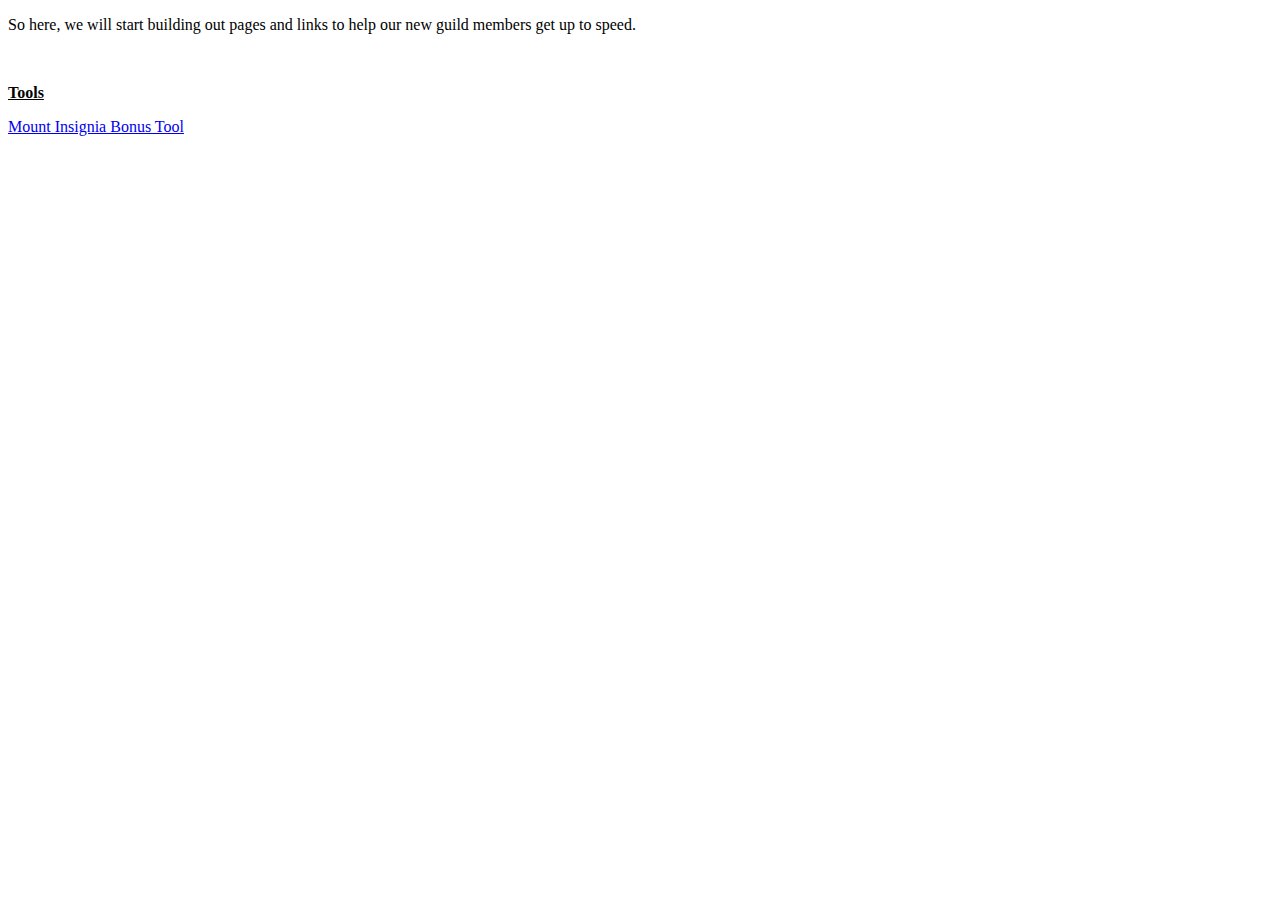
==== index.htm @ 33d3cf5e "Hmmm... testing a different filename" ====
﻿<!DOCTYPE html>

<html lang="en" xmlns="http://www.w3.org/1999/xhtml">
<head>
    <meta charset="utf-8" />
    <title>I'M sexy and I know it! :) - Forsaken Rebels</title>
</head>
<body>
    <p>So here, we will start building out pages and links to help our new guild members get up to speed.</p>
    <p>&nbsp;</p>
    <p><b><u>Tools</u></b></p>
    <p><a href="/insigniaBonus/">Mount Insignia Bonus Tool</a></p>
</body>
</html>
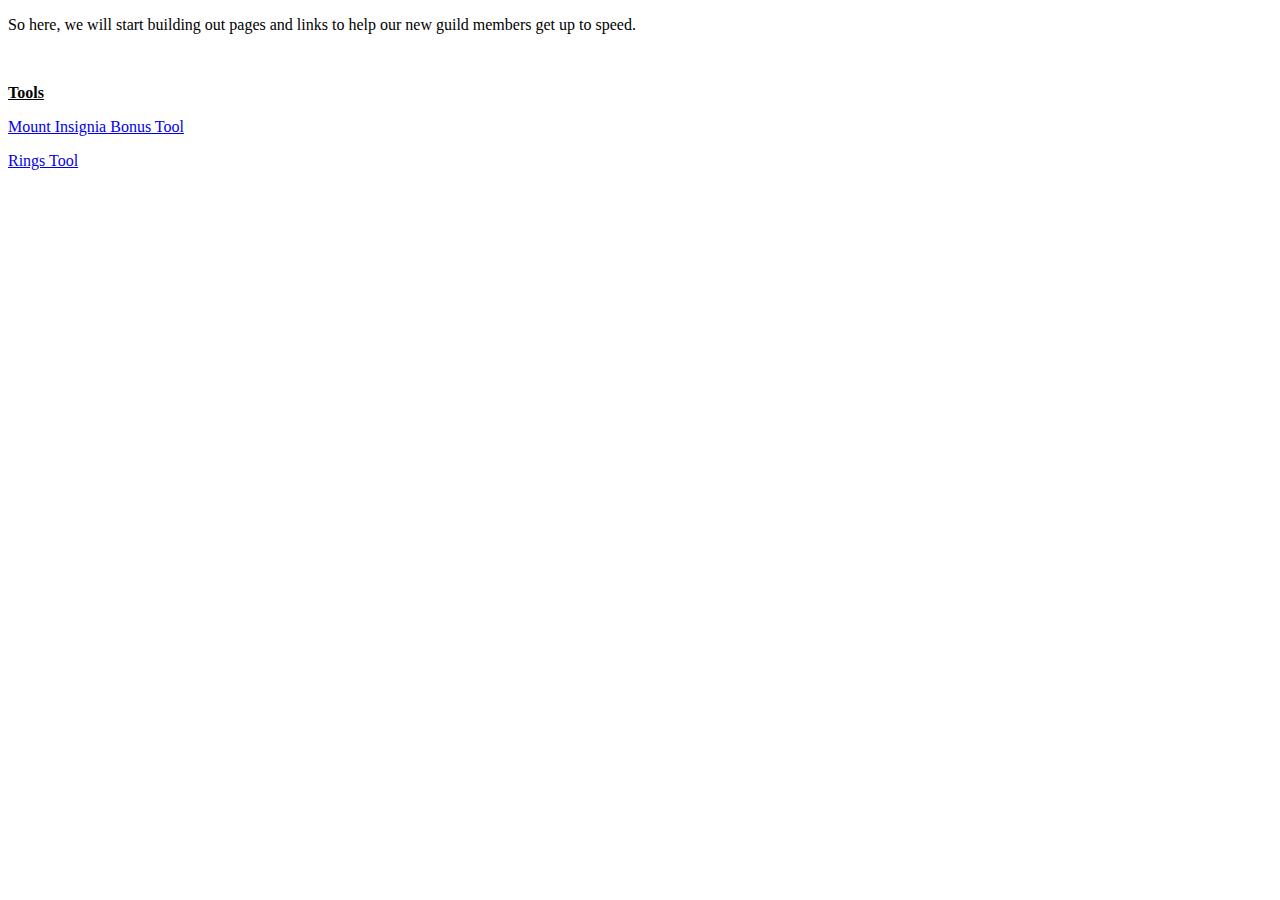
==== commit d228c7b8: "Adding ring tool" ====
--- a/index.htm
+++ b/index.htm
@@ -10,5 +10,6 @@
     <p>&nbsp;</p>
     <p><b><u>Tools</u></b></p>
     <p><a href="/insigniaBonus/">Mount Insignia Bonus Tool</a></p>
+    <p><a href="/rings/">Rings Tool</a></p>
 </body>
 </html>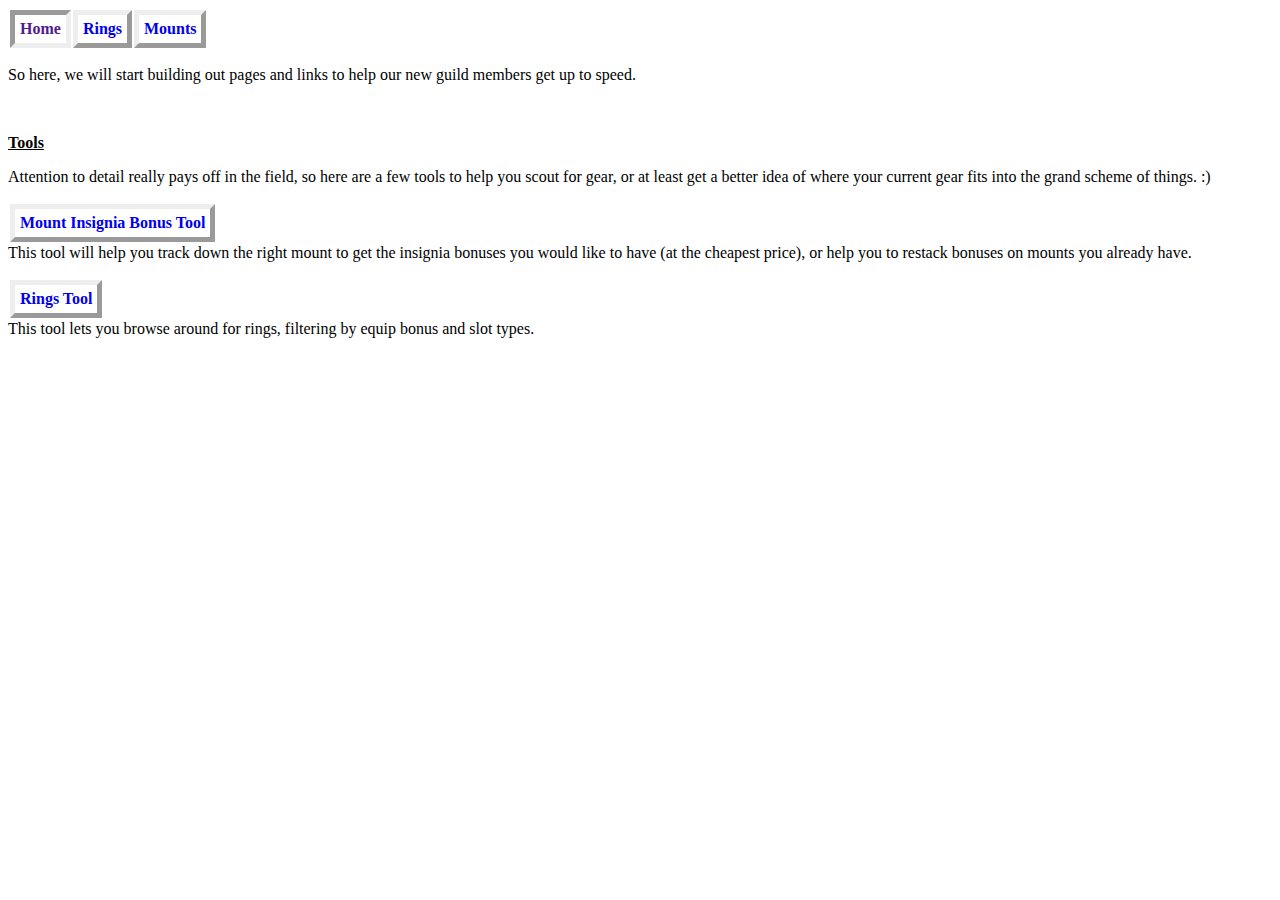
==== commit 68cbdbc2: "work on common header, rings update" ====
--- a/index.htm
+++ b/index.htm
@@ -4,12 +4,16 @@
 <head>
     <meta charset="utf-8" />
     <title>I'M sexy and I know it! :) - Forsaken Rebels</title>
+    <link rel="stylesheet" type="text/css" href="Shared.css">
+    <script src="Header.js"></script>
 </head>
 <body>
+    <script>writeHeader(0, true);</script>
     <p>So here, we will start building out pages and links to help our new guild members get up to speed.</p>
     <p>&nbsp;</p>
     <p><b><u>Tools</u></b></p>
-    <p><a href="/insigniaBonus/">Mount Insignia Bonus Tool</a></p>
-    <p><a href="/rings/">Rings Tool</a></p>
+    <p>Attention to detail really pays off in the field, so here are a few tools to help you scout for gear, or at least get a better idea of where your current gear fits into the grand scheme of things. :)</p>
+    <p><table><tr><th class="menuCell"><a href="insigniaBonus/">Mount Insignia Bonus Tool</a></th></tr></table>This tool will help you track down the right mount to get the insignia bonuses you would like to have (at the cheapest price), or help you to restack bonuses on mounts you already have.</p>
+    <p><table><tr><th class="menuCell"><a href="rings/">Rings Tool</a></th></tr></table>This tool lets you browse around for rings, filtering by equip bonus and slot types.</p>
 </body>
 </html>--- a/Shared.css
+++ b/Shared.css
@@ -0,0 +1,59 @@
+﻿.results td {
+    border: thin dotted black;
+}
+
+.results td.nowrap {
+    white-space: nowrap;
+}
+
+.results td.legendary {
+    border: medium ridge #f27900;
+}
+
+    .results td.epic {
+        border: medium ridge #7a38ff;
+    }
+
+    .results td.rare {
+        border: medium ridge #3391e9;
+    }
+
+    .results td.uncommon {
+        border: medium ridge #84dc26;
+    }
+
+    .results #tbody #tr #td.common {
+        border: medium ridge #ffffff;
+    }
+
+    .results #tbody #tr #td.Universal {
+        background-color: #fff345;
+    }
+
+    .results #tbody #tr #td.FIXME {
+        background-color: #ff0000;
+    }
+
+        a {
+            text-decoration: none;
+        }
+
+            a:hover {
+                text-decoration: underline;
+            }
+            .topAlign {
+                vertical-align: top;
+            }
+
+            .menuCell {
+                border-style: outset;
+                border-width: thick;
+                padding: 5px;
+            }
+
+            .selectedMenuCell 
+            {
+                border-style: inset;
+                border-width: thick;
+                padding: 5px;
+            }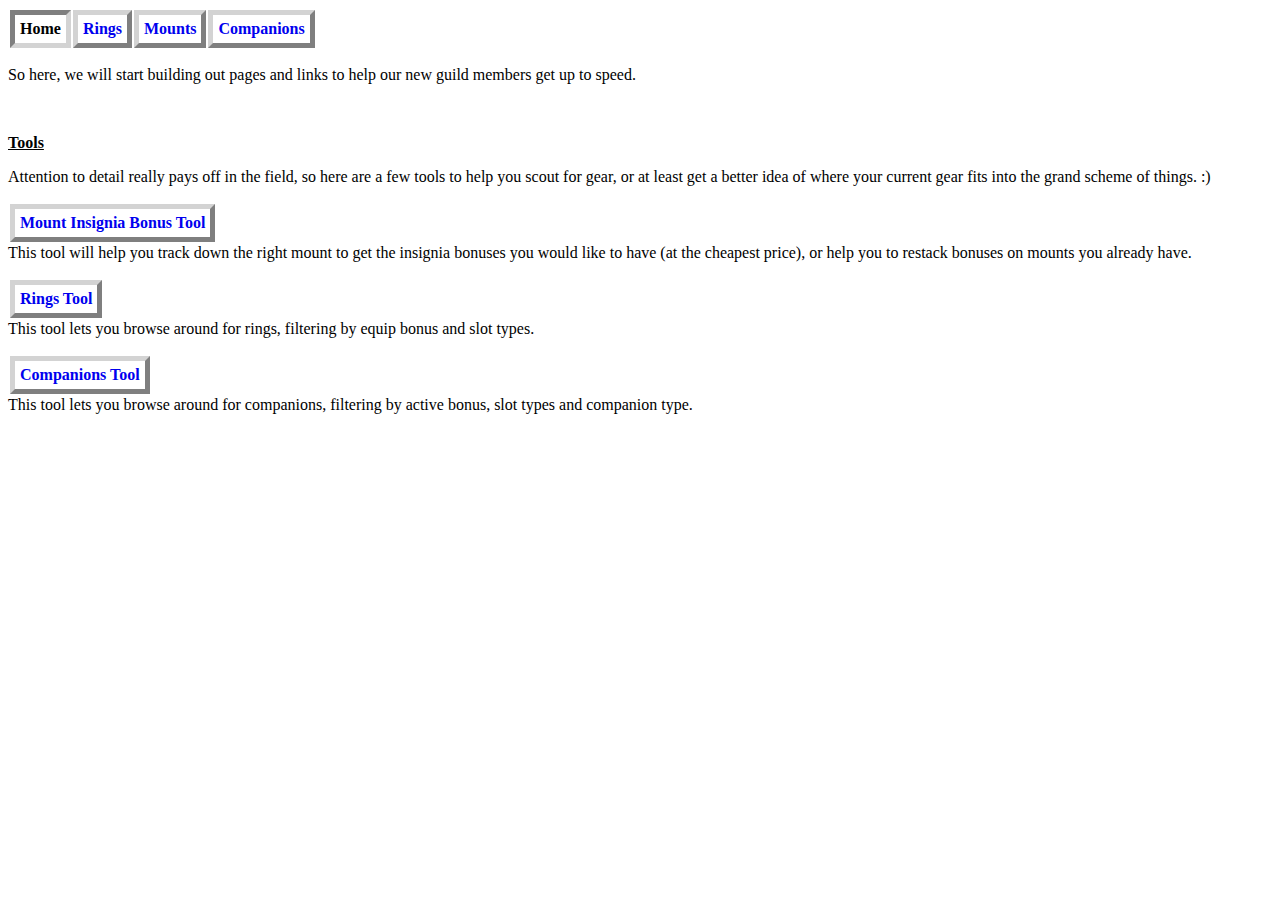
==== commit 02da5f97: "updated index page" ====
--- a/index.htm
+++ b/index.htm
@@ -15,5 +15,6 @@
     <p>Attention to detail really pays off in the field, so here are a few tools to help you scout for gear, or at least get a better idea of where your current gear fits into the grand scheme of things. :)</p>
     <p><table><tr><th class="menuCell"><a href="insigniaBonus/">Mount Insignia Bonus Tool</a></th></tr></table>This tool will help you track down the right mount to get the insignia bonuses you would like to have (at the cheapest price), or help you to restack bonuses on mounts you already have.</p>
     <p><table><tr><th class="menuCell"><a href="rings/">Rings Tool</a></th></tr></table>This tool lets you browse around for rings, filtering by equip bonus and slot types.</p>
+    <p><table><tr><th class="menuCell"><a href="companions/">Companions Tool</a></th></tr></table>This tool lets you browse around for companions, filtering by active bonus, slot types and companion type.</p>
 </body>
 </html>--- a/Shared.css
+++ b/Shared.css
@@ -1,5 +1,9 @@
 ﻿.results td {
     border: thin dotted black;
+}
+
+.mainHeader td,th {
+    border-color: lightgrey
 }
 
 .results td.nowrap {
